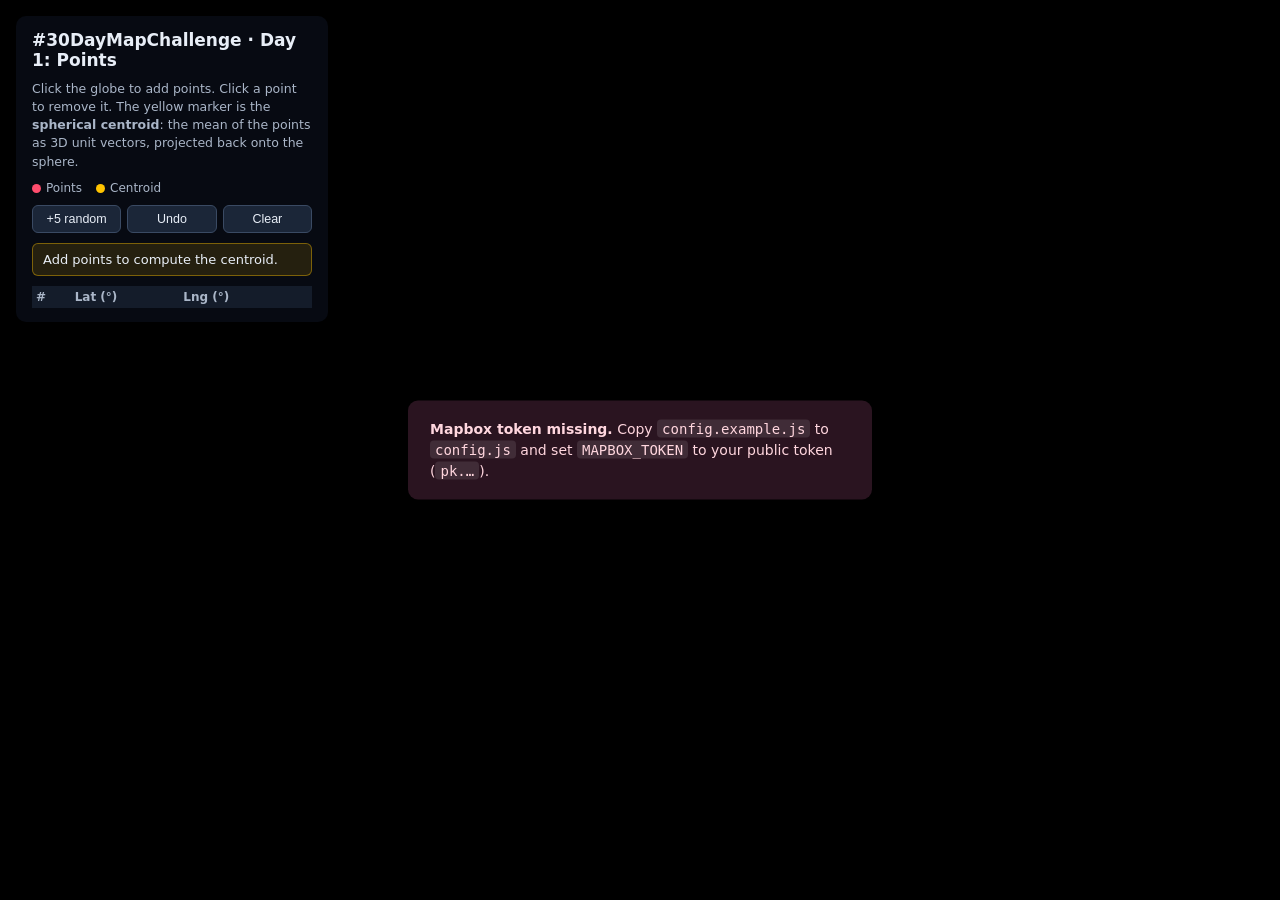
==== 01_points/index.html @ 0d8e402c "Add 30 challenge folders and Day 1 Points: spherical centroid on a Mapbox globe Click to add points " ====
<!DOCTYPE html>
<html lang="en">
<head>
  <meta charset="UTF-8" />
  <meta name="viewport" content="width=device-width, initial-scale=1.0" />
  <link href="https://api.mapbox.com/mapbox-gl-js/v3.9.0/mapbox-gl.css" rel="stylesheet" />
  <title>Day 1 · Points — Spherical centroid</title>
  <style>
    html, body { margin: 0; height: 100%; overflow: hidden; background: #000; font-family: system-ui, sans-serif; }
    #map { position: absolute; inset: 0; }
    #panel {
      position: absolute; top: 16px; left: 16px; width: 280px; max-height: calc(100% - 32px);
      display: flex; flex-direction: column; gap: 10px; padding: 14px 16px;
      background: rgba(10, 14, 24, 0.78); color: #e8eef7; border-radius: 10px;
      backdrop-filter: blur(6px); box-shadow: 0 4px 20px rgba(0, 0, 0, 0.5);
    }
    h1 { margin: 0; font-size: 17px; }
    p { margin: 0; font-size: 12.5px; line-height: 1.45; color: #aab6c8; }
    .buttons { display: flex; gap: 6px; }
    button {
      flex: 1; padding: 6px 0; border: 1px solid #3a4a63; border-radius: 6px;
      background: #1b2638; color: #e8eef7; cursor: pointer; font-size: 12.5px;
    }
    button:hover { background: #26354e; }
    #centroid { font-size: 13px; padding: 8px 10px; border-radius: 6px; background: rgba(255, 196, 0, 0.12); border: 1px solid rgba(255, 196, 0, 0.4); }
    #centroid b { color: #ffc400; }
    #centroid .sub { color: #aab6c8; font-size: 11.5px; }
    .mapboxgl-popup-content { font-size: 12px; padding: 6px 10px; }
    #token-warning {
      position: absolute; top: 50%; left: 50%; transform: translate(-50%, -50%); max-width: 420px;
      padding: 18px 22px; border-radius: 10px; background: #2a1420; color: #ffd6de; font-size: 14px; line-height: 1.5;
    }
    #token-warning code { background: rgba(255, 255, 255, 0.1); padding: 1px 5px; border-radius: 4px; }
    .table-wrap { overflow-y: auto; }
    table { width: 100%; border-collapse: collapse; font-size: 12px; font-variant-numeric: tabular-nums; color: #c9d4e3; }
    th { position: sticky; top: 0; background: #141c2a; text-align: left; font-weight: 600; color: #aab6c8; padding: 4px; }
    td { padding: 2px 4px; }
    td:first-child { color: #ff4d6d; width: 18px; }
    td input {
      width: 100%; box-sizing: border-box; padding: 3px 5px; border: 1px solid #2c3a52; border-radius: 4px;
      background: #0e1522; color: #e8eef7; font: inherit;
    }
    td input:focus { outline: none; border-color: #7fb8ff; }
    td input.invalid { border-color: #ff4d6d; background: rgba(255, 77, 109, 0.12); }
    td button { flex: none; width: 22px; padding: 2px 0; font-size: 11px; }
    .legend { display: flex; gap: 14px; font-size: 12px; color: #aab6c8; }
    .dot { display: inline-block; width: 9px; height: 9px; border-radius: 50%; margin-right: 5px; vertical-align: middle; }
  </style>
</head>
<body>
  <div id="map"></div>

  <div id="panel">
    <h1>#30DayMapChallenge · Day 1: Points</h1>
    <p>Click the globe to add points. Click a point to remove it. The yellow marker is the
      <b>spherical centroid</b>: the mean of the points as 3D unit vectors, projected back onto the sphere.</p>
    <div class="legend">
      <span><span class="dot" style="background:#ff4d6d"></span>Points</span>
      <span><span class="dot" style="background:#ffc400"></span>Centroid</span>
    </div>
    <div class="buttons">
      <button id="random">+5 random</button>
      <button id="undo">Undo</button>
      <button id="clear">Clear</button>
    </div>
    <div id="centroid">Add points to compute the centroid.</div>
    <div class="table-wrap">
      <table>
        <thead><tr><th>#</th><th>Lat (°)</th><th>Lng (°)</th><th></th></tr></thead>
        <tbody id="rows"></tbody>
      </table>
    </div>
  </div>

  <div id="token-warning" hidden>
    <b>Mapbox token missing.</b> Copy <code>config.example.js</code> to <code>config.js</code>
    and set <code>MAPBOX_TOKEN</code> to your public token (<code>pk.…</code>).
  </div>

  <script src="https://api.mapbox.com/mapbox-gl-js/v3.9.0/mapbox-gl.js"></script>
  <script src="config.js"></script>
  <script src="geo.js"></script>
  <script src="app.js"></script>
</body>
</html>
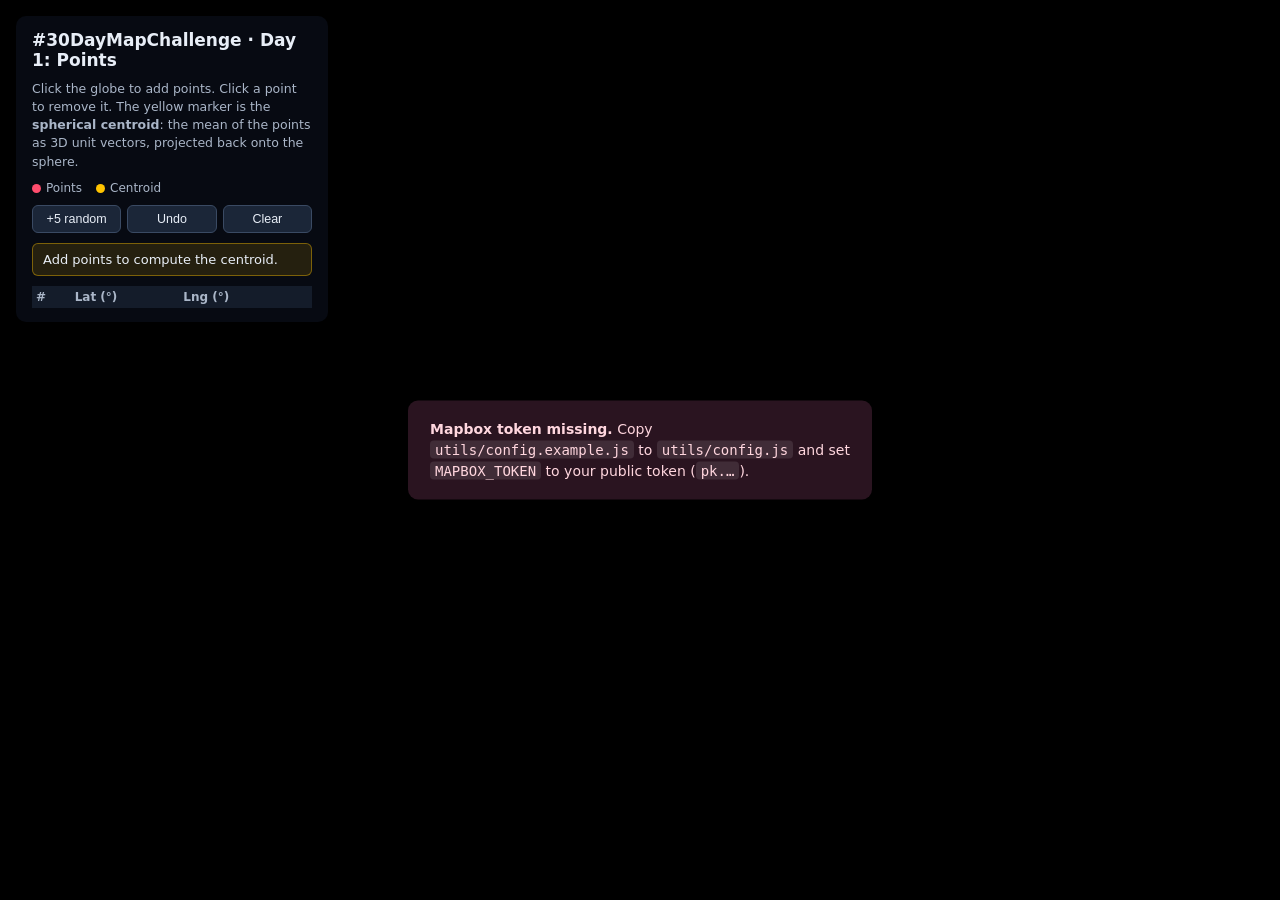
==== commit 2bdd3c06: "Share code between days in utils/ and auto-zoom the Day 1 globe Move the spherical maths, Mapbox/pan" ====
--- a/01_points/index.html
+++ b/01_points/index.html
@@ -5,46 +5,9 @@
   <meta name="viewport" content="width=device-width, initial-scale=1.0" />
   <link href="https://api.mapbox.com/mapbox-gl-js/v3.9.0/mapbox-gl.css" rel="stylesheet" />
   <title>Day 1 · Points — Spherical centroid</title>
+  <link href="../utils/panel.css" rel="stylesheet" />
   <style>
-    html, body { margin: 0; height: 100%; overflow: hidden; background: #000; font-family: system-ui, sans-serif; }
     #map { position: absolute; inset: 0; }
-    #panel {
-      position: absolute; top: 16px; left: 16px; width: 280px; max-height: calc(100% - 32px);
-      display: flex; flex-direction: column; gap: 10px; padding: 14px 16px;
-      background: rgba(10, 14, 24, 0.78); color: #e8eef7; border-radius: 10px;
-      backdrop-filter: blur(6px); box-shadow: 0 4px 20px rgba(0, 0, 0, 0.5);
-    }
-    h1 { margin: 0; font-size: 17px; }
-    p { margin: 0; font-size: 12.5px; line-height: 1.45; color: #aab6c8; }
-    .buttons { display: flex; gap: 6px; }
-    button {
-      flex: 1; padding: 6px 0; border: 1px solid #3a4a63; border-radius: 6px;
-      background: #1b2638; color: #e8eef7; cursor: pointer; font-size: 12.5px;
-    }
-    button:hover { background: #26354e; }
-    #centroid { font-size: 13px; padding: 8px 10px; border-radius: 6px; background: rgba(255, 196, 0, 0.12); border: 1px solid rgba(255, 196, 0, 0.4); }
-    #centroid b { color: #ffc400; }
-    #centroid .sub { color: #aab6c8; font-size: 11.5px; }
-    .mapboxgl-popup-content { font-size: 12px; padding: 6px 10px; }
-    #token-warning {
-      position: absolute; top: 50%; left: 50%; transform: translate(-50%, -50%); max-width: 420px;
-      padding: 18px 22px; border-radius: 10px; background: #2a1420; color: #ffd6de; font-size: 14px; line-height: 1.5;
-    }
-    #token-warning code { background: rgba(255, 255, 255, 0.1); padding: 1px 5px; border-radius: 4px; }
-    .table-wrap { overflow-y: auto; }
-    table { width: 100%; border-collapse: collapse; font-size: 12px; font-variant-numeric: tabular-nums; color: #c9d4e3; }
-    th { position: sticky; top: 0; background: #141c2a; text-align: left; font-weight: 600; color: #aab6c8; padding: 4px; }
-    td { padding: 2px 4px; }
-    td:first-child { color: #ff4d6d; width: 18px; }
-    td input {
-      width: 100%; box-sizing: border-box; padding: 3px 5px; border: 1px solid #2c3a52; border-radius: 4px;
-      background: #0e1522; color: #e8eef7; font: inherit;
-    }
-    td input:focus { outline: none; border-color: #7fb8ff; }
-    td input.invalid { border-color: #ff4d6d; background: rgba(255, 77, 109, 0.12); }
-    td button { flex: none; width: 22px; padding: 2px 0; font-size: 11px; }
-    .legend { display: flex; gap: 14px; font-size: 12px; color: #aab6c8; }
-    .dot { display: inline-block; width: 9px; height: 9px; border-radius: 50%; margin-right: 5px; vertical-align: middle; }
   </style>
 </head>
 <body>
@@ -63,7 +26,7 @@
       <button id="undo">Undo</button>
       <button id="clear">Clear</button>
     </div>
-    <div id="centroid">Add points to compute the centroid.</div>
+    <div id="centroid" class="info" style="--accent: #ffc400">Add points to compute the centroid.</div>
     <div class="table-wrap">
       <table>
         <thead><tr><th>#</th><th>Lat (°)</th><th>Lng (°)</th><th></th></tr></thead>
@@ -72,14 +35,12 @@
     </div>
   </div>
 
-  <div id="token-warning" hidden>
-    <b>Mapbox token missing.</b> Copy <code>config.example.js</code> to <code>config.js</code>
-    and set <code>MAPBOX_TOKEN</code> to your public token (<code>pk.…</code>).
-  </div>
 
   <script src="https://api.mapbox.com/mapbox-gl-js/v3.9.0/mapbox-gl.js"></script>
-  <script src="config.js"></script>
-  <script src="geo.js"></script>
+  <script src="../utils/config.js"></script>
+  <script src="../utils/geo.js"></script>
+  <script src="../utils/map.js"></script>
+  <script src="centroid.js"></script>
   <script src="app.js"></script>
 </body>
 </html>
--- a/utils/panel.css
+++ b/utils/panel.css
@@ -0,0 +1,51 @@
+/* Shared page layout: full-screen map(s) with a floating side panel. Set --accent on .info for its colour. */
+html, body { margin: 0; height: 100%; overflow: hidden; background: #000; font-family: system-ui, sans-serif; }
+
+#panel {
+  position: absolute; top: 16px; left: 16px; width: 280px; max-height: calc(100% - 32px);
+  display: flex; flex-direction: column; gap: 10px; padding: 14px 16px;
+  background: rgba(10, 14, 24, 0.78); color: #e8eef7; border-radius: 10px;
+  backdrop-filter: blur(6px); box-shadow: 0 4px 20px rgba(0, 0, 0, 0.5);
+}
+h1 { margin: 0; font-size: 17px; }
+p { margin: 0; font-size: 12.5px; line-height: 1.45; color: #aab6c8; }
+
+.buttons { display: flex; gap: 6px; }
+button {
+  flex: 1; padding: 6px 0; border: 1px solid #3a4a63; border-radius: 6px;
+  background: #1b2638; color: #e8eef7; cursor: pointer; font-size: 12.5px;
+}
+button:hover { background: #26354e; }
+button:disabled { opacity: 0.4; cursor: default; }
+
+.info {
+  font-size: 13px; padding: 8px 10px; border-radius: 6px;
+  background: color-mix(in srgb, var(--accent) 12%, transparent);
+  border: 1px solid color-mix(in srgb, var(--accent) 40%, transparent);
+}
+.info b { color: var(--accent); }
+.info .sub { color: #aab6c8; font-size: 11.5px; }
+
+.legend { display: flex; gap: 14px; font-size: 12px; color: #aab6c8; }
+.dot { display: inline-block; width: 9px; height: 9px; border-radius: 50%; margin-right: 5px; vertical-align: middle; }
+
+.table-wrap { overflow-y: auto; }
+table { width: 100%; border-collapse: collapse; font-size: 12px; font-variant-numeric: tabular-nums; color: #c9d4e3; }
+th { position: sticky; top: 0; background: #141c2a; text-align: left; font-weight: 600; color: #aab6c8; padding: 4px; }
+td { padding: 2px 4px; }
+td:first-child { color: #ff4d6d; width: 18px; }
+td input {
+  width: 100%; box-sizing: border-box; padding: 3px 5px; border: 1px solid #2c3a52; border-radius: 4px;
+  background: #0e1522; color: #e8eef7; font: inherit;
+}
+td input:focus { outline: none; border-color: #7fb8ff; }
+td input.invalid { border-color: #ff4d6d; background: rgba(255, 77, 109, 0.12); }
+td button { flex: none; width: 22px; padding: 2px 0; font-size: 11px; }
+
+.mapboxgl-popup-content { font-size: 12px; padding: 6px 10px; }
+
+#token-warning {
+  position: absolute; top: 50%; left: 50%; transform: translate(-50%, -50%); max-width: 420px;
+  padding: 18px 22px; border-radius: 10px; background: #2a1420; color: #ffd6de; font-size: 14px; line-height: 1.5;
+}
+#token-warning code { background: rgba(255, 255, 255, 0.1); padding: 1px 5px; border-radius: 4px; }
